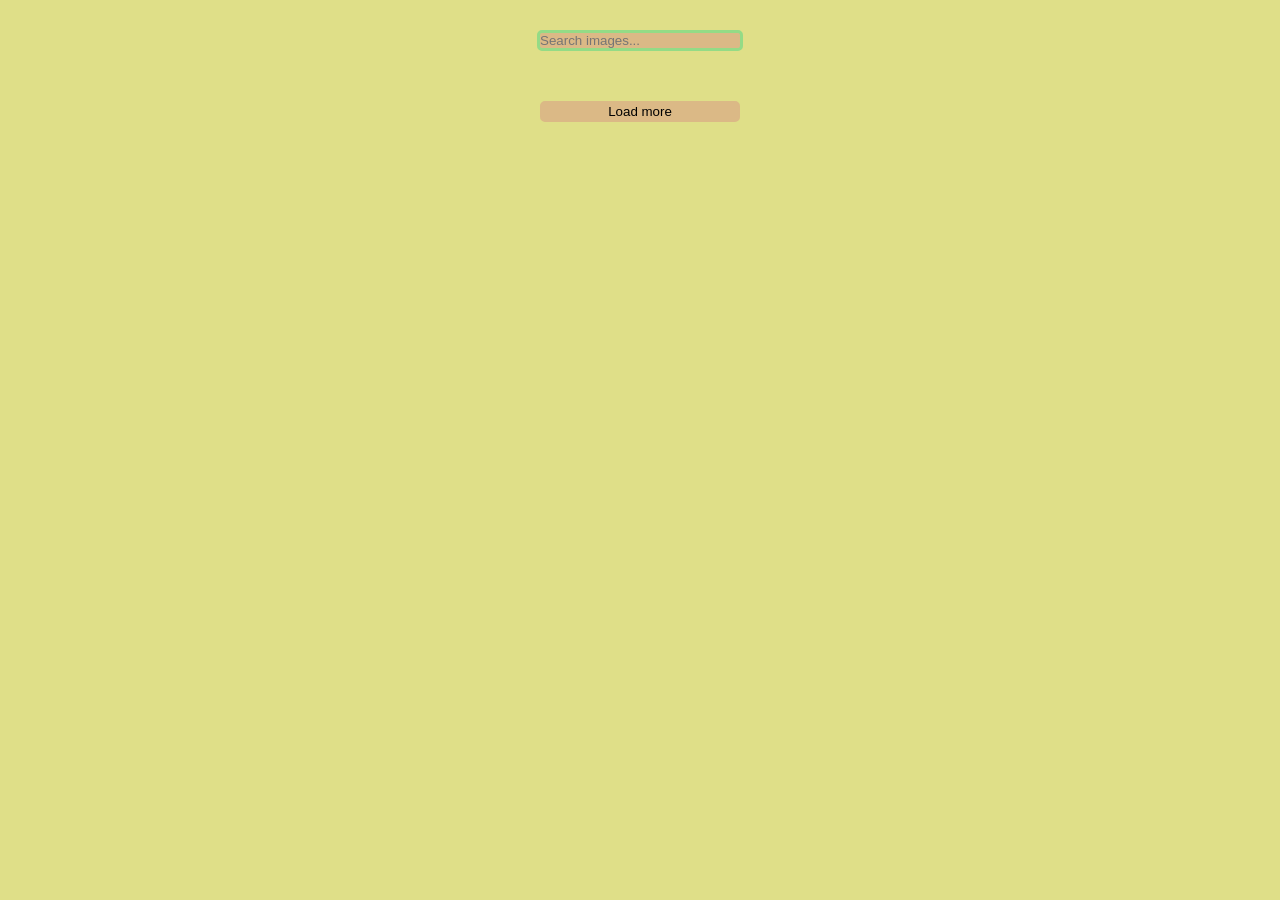
==== index.html @ 7fbcea26 "Updates" ====
<!doctype html><html lang="en"><head><meta charset="UTF-8"><meta name="viewport" content="width=device-width,initial-scale=1"><meta http-equiv="X-UA-Compatible" content="ie=edge"><title>Homework 10</title><link rel="stylesheet" href="https://fonts.googleapis.com/icon?family=Material+Icons"><link href="main.0.afa8fe2bed44c4ee9001.css" rel="stylesheet"></head><body><form class="search-form" id="search-form"><input class="input-text" name="query" autocomplete="off" placeholder="Search images..."></form><ul class="gallery js-gallery"></ul><button type="button" class="load-more-btn js-load-more-btn">Load more</button><script src="runtime.1ee16c2201d417984a0f.js"></script><script src="vendors.f741647deaf6ad901b24.js"></script><script src="main.65f2e362c2195a9d7e3f.js"></script></body></html>
---- main.0.afa8fe2bed44c4ee9001.css ----
html{overflow-anchor:none;scroll-behavior:smooth}*{margin:0;padding:0}body{display:flex;flex-direction:column;background-color:#dfdf88}.search-form{margin:30px auto 50px;text-align:center}.input-text{width:200px;background-color:#dbb986;border:3px solid #94db86;border-radius:5px}.gallery{width:100%;display:flex;flex-wrap:wrap;justify-content:space-around}.photo-card{width:22%;margin-bottom:20px;display:flex;flex-direction:column;justify-content:space-between;border:5px solid #94db86;border-radius:5px}.card-preview-image{width:100%;height:auto}.material-icons{color:#dbb986}.load-more-btn{margin:0 auto 20px;width:200px;background-color:#dbb986;border:3px solid #dbb986;border-radius:5px}
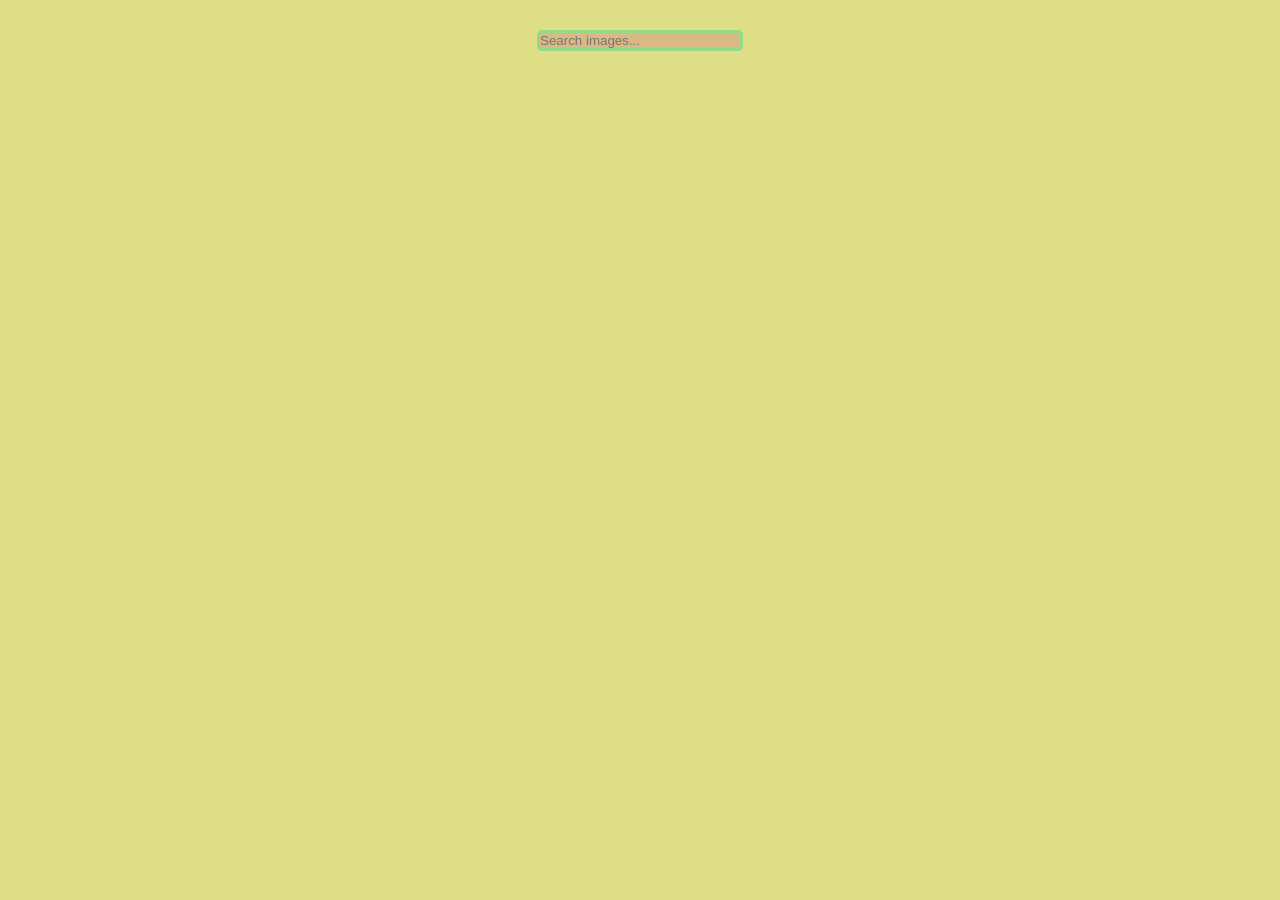
==== commit 8b008526: "Updates" ====
--- a/index.html
+++ b/index.html
@@ -1 +1 @@
-<!doctype html><html lang="en"><head><meta charset="UTF-8"><meta name="viewport" content="width=device-width,initial-scale=1"><meta http-equiv="X-UA-Compatible" content="ie=edge"><title>Homework 10</title><link rel="stylesheet" href="https://fonts.googleapis.com/icon?family=Material+Icons"><link href="main.0.afa8fe2bed44c4ee9001.css" rel="stylesheet"></head><body><form class="search-form" id="search-form"><input class="input-text" name="query" autocomplete="off" placeholder="Search images..."></form><ul class="gallery js-gallery"></ul><button type="button" class="load-more-btn js-load-more-btn">Load more</button><script src="runtime.1ee16c2201d417984a0f.js"></script><script src="vendors.f741647deaf6ad901b24.js"></script><script src="main.65f2e362c2195a9d7e3f.js"></script></body></html>+<!doctype html><html lang="en"><head><meta charset="UTF-8"><meta name="viewport" content="width=device-width,initial-scale=1"><meta http-equiv="X-UA-Compatible" content="ie=edge"><title>Homework 10</title><link rel="stylesheet" href="https://fonts.googleapis.com/icon?family=Material+Icons"><link href="main.0.fb36225c2f7e11c7e56a.css" rel="stylesheet"></head><body><form class="search-form" id="search-form"><input class="input-text" name="query" autocomplete="off" placeholder="Search images..."></form><ul class="gallery js-gallery"></ul><button type="button" class="load-more-btn js-load-more-btn hidden">Load more</button><script src="https://cdn.jsdelivr.net/npm/lodash@4.17.20/lodash.min.js"></script><script src="runtime.1ee16c2201d417984a0f.js"></script><script src="vendors.f741647deaf6ad901b24.js"></script><script src="main.602817eecfbb9938b57f.js"></script></body></html>
--- a/main.0.fb36225c2f7e11c7e56a.css
+++ b/main.0.fb36225c2f7e11c7e56a.css
@@ -0,0 +1 @@
+html{overflow-anchor:none;scroll-behavior:smooth}*{margin:0;padding:0}body{display:flex;flex-direction:column;background-color:#dfdf88}.search-form{margin:30px auto 50px;text-align:center}.input-text{width:200px;background-color:#dbb986;border:3px solid #94db86;border-radius:5px}.gallery{width:100%;display:flex;flex-wrap:wrap;justify-content:space-around}.photo-card{width:22%;margin-bottom:20px;display:flex;flex-direction:column;justify-content:space-between;border:5px solid #94db86;border-radius:5px}.card-preview-image{width:100%;height:auto}.material-icons{color:#dbb986}.load-more-btn{margin:0 auto 20px;width:200px;background-color:#dbb986;border:3px solid #dbb986;border-radius:5px}.hidden{display:none}
